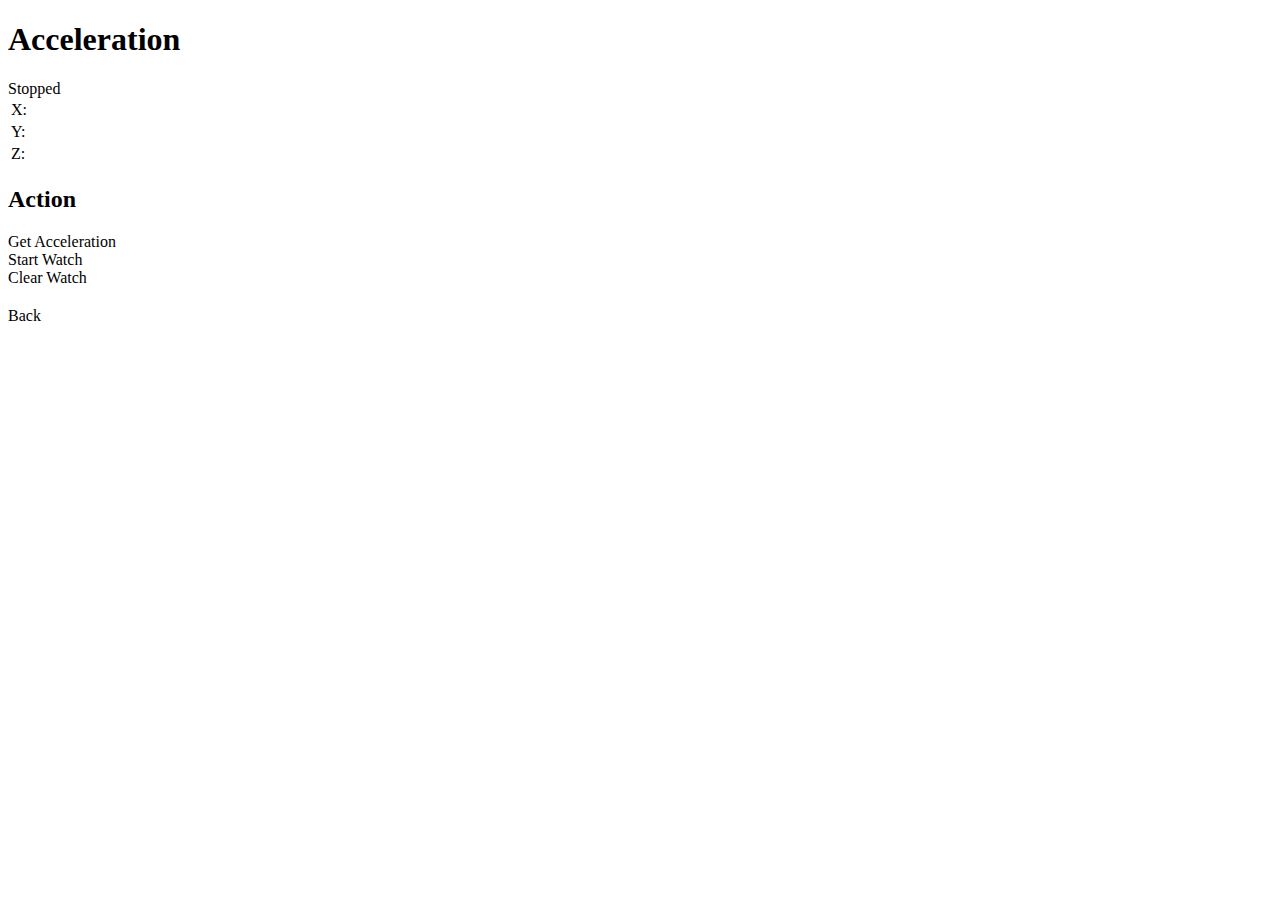
==== accelerometer/index.htm @ 17535e93 "dsf" ====
<!DOCTYPE html>
<!--

 Licensed to the Apache Software Foundation (ASF) under one
 or more contributor license agreements.  See the NOTICE file
 distributed with this work for additional information
 regarding copyright ownership.  The ASF licenses this file
 to you under the Apache License, Version 2.0 (the
 "License"); you may not use this file except in compliance
 with the License.  You may obtain a copy of the License at

   http://www.apache.org/licenses/LICENSE-2.0

 Unless required by applicable law or agreed to in writing,
 software distributed under the License is distributed on an
 "AS IS" BASIS, WITHOUT WARRANTIES OR CONDITIONS OF ANY
 KIND, either express or implied.  See the License for the
 specific language governing permissions and limitations
 under the License.

-->

<html>
  <head>
    <meta name="viewport" content="width=device-width,height=device-height,user-scalable=no,initial-scale=1.0" />
    <meta http-equiv="Content-type" content="text/html; charset=utf-8"> <!-- ISO-8859-1 -->
    <title>Cordova Mobile Spec</title>
    <script type="text/javascript" charset="utf-8" src="cordova-incl.js"></script>      

      
<script type="text/javascript" charset="utf-8">

    var deviceReady = false;

    function roundNumber(num) {
        var dec = 3;
        var result = Math.round(num*Math.pow(10,dec))/Math.pow(10,dec);
        return result;
    }

    //-------------------------------------------------------------------------
    // Acceleration
    //-------------------------------------------------------------------------
    var watchAccelId = null;
    
    /**
     * Start watching acceleration
     */
    var watchAccel = function() {
        console.log("watchAccel()");

        // Success callback
        var success = function(a){
            document.getElementById('x').innerHTML = roundNumber(a.x);
            document.getElementById('y').innerHTML = roundNumber(a.y);
            document.getElementById('z').innerHTML = roundNumber(a.z);
            console.log("watchAccel success callback");
        };

        // Fail callback
        var fail = function(e){
            console.log("watchAccel fail callback with error code "+e);
            stopAccel();
            setAccelStatus(Accelerometer.ERROR_MSG[e]);
        };

        // Update acceleration every 1 sec
        var opt = {};
        opt.frequency = 1000;
        watchAccelId = navigator.accelerometer.watchAcceleration(success, fail, opt);

        setAccelStatus("Running");
    };

    /**
     * Stop watching the acceleration
     */
    var stopAccel = function() {
    	console.log("stopAccel()");
        setAccelStatus("Stopped");
        if (watchAccelId) {
            navigator.accelerometer.clearWatch(watchAccelId);
            watchAccelId = null;
        }
    };

    /**
     * Get current acceleration
     */
    var getAccel = function() {
        console.log("getAccel()");

        // Stop accel if running
        stopAccel();

        // Success callback
        var success = function(a){
            document.getElementById('x').innerHTML = roundNumber(a.x);
            document.getElementById('y').innerHTML = roundNumber(a.y);
            document.getElementById('z').innerHTML = roundNumber(a.z);
        };

        // Fail callback
        var fail = function(e){
            console.log("getAccel fail callback with error code "+e);
            setAccelStatus(Accelerometer.ERROR_MSG[e]);
        };

        // Make call
        var opt = {};
        navigator.accelerometer.getCurrentAcceleration(success, fail, opt);
    };

    /**
     * Set accelerometer status
     */
    var setAccelStatus = function(status) {
        document.getElementById('accel_status').innerHTML = status;
    };
    
    /**
     * Function called when page has finished loading.
     */
    function init() {
        console.log("accelerometer.init()");
        document.addEventListener("deviceready", function() {
                deviceReady = true;
                console.log("Device="+device.platform+" "+device.version);
            }, false);
        window.setTimeout(function() {
        	if (!deviceReady) {
        		alert("Error: Apache Cordova did not initialize.  Demo will not run correctly.");
        	}
        },1000);
    }

</script>

  </head>
  <body onload="init();" id="stage" class="theme">
  
    <h1>Acceleration</h1>
    <div id="info">
        <div id="accel_status">Stopped</div>
        <div ><table width="100%">
            <tr><td width="20%">X:</td><td id="x"> </td></tr>
            <tr><td width="20%">Y:</td><td id="y"> </td></tr>
            <tr><td width="20%">Z:</td><td id="z"> </td></tr>
        </table></div>
    </div>

    <h2>Action</h2>
    <div class="btn large" onclick="getAccel();">Get Acceleration</div>
    <div class="btn large" onclick="watchAccel();">Start Watch</div>
    <div class="btn large" onclick="stopAccel();">Clear Watch</div>
    <h2> </h2><div class="backBtn" onclick="backHome();">Back</div>
  </body>
</html>
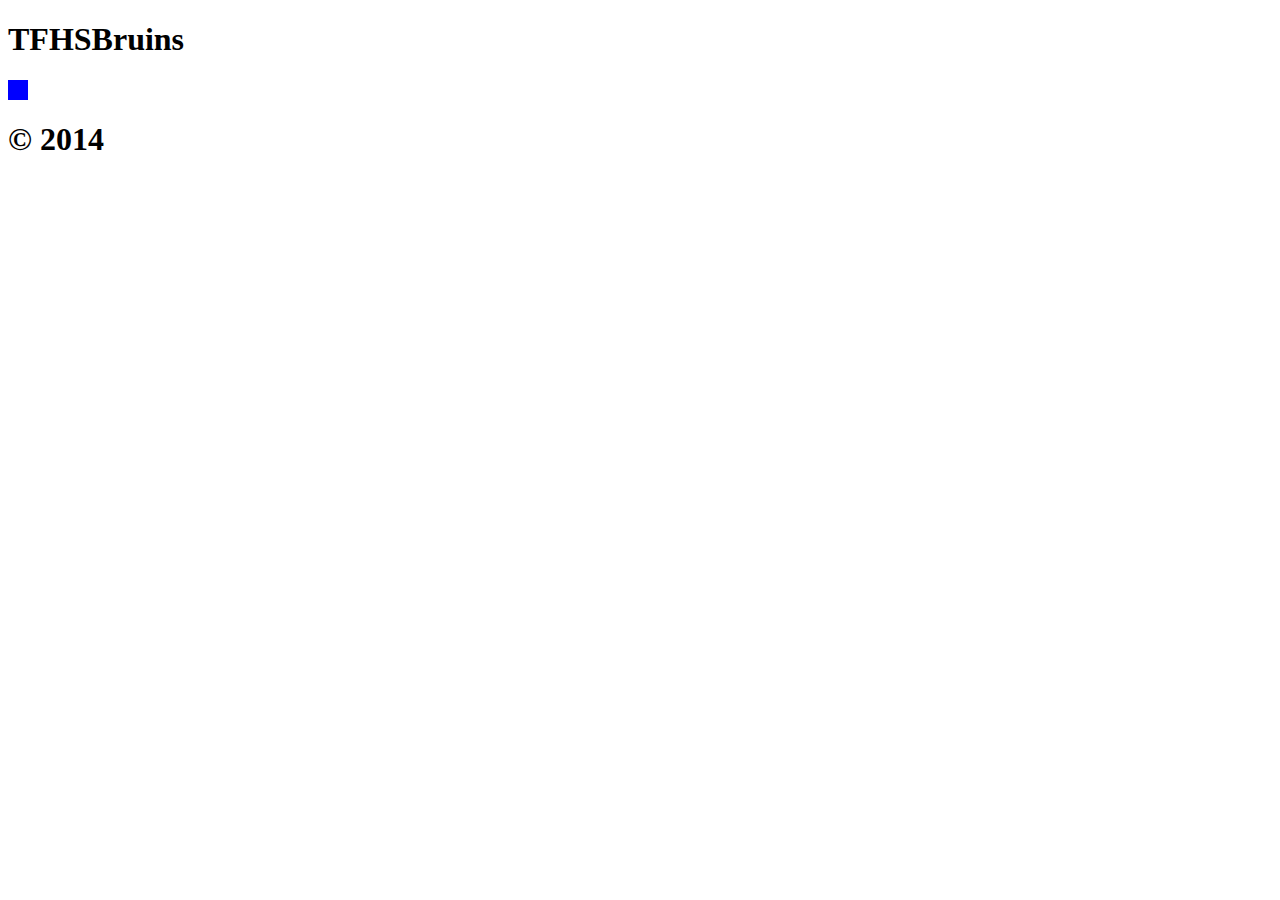
==== commit 6a17ca0d: "accel" ====
--- a/accelerometer/index.htm
+++ b/accelerometer/index.htm
@@ -1,158 +1,96 @@
 <!DOCTYPE html>
-<!--
-
- Licensed to the Apache Software Foundation (ASF) under one
- or more contributor license agreements.  See the NOTICE file
- distributed with this work for additional information
- regarding copyright ownership.  The ASF licenses this file
- to you under the Apache License, Version 2.0 (the
- "License"); you may not use this file except in compliance
- with the License.  You may obtain a copy of the License at
-
-   http://www.apache.org/licenses/LICENSE-2.0
-
- Unless required by applicable law or agreed to in writing,
- software distributed under the License is distributed on an
- "AS IS" BASIS, WITHOUT WARRANTIES OR CONDITIONS OF ANY
- KIND, either express or implied.  See the License for the
- specific language governing permissions and limitations
- under the License.
-
--->
-
 <html>
   <head>
-    <meta name="viewport" content="width=device-width,height=device-height,user-scalable=no,initial-scale=1.0" />
-    <meta http-equiv="Content-type" content="text/html; charset=utf-8"> <!-- ISO-8859-1 -->
-    <title>Cordova Mobile Spec</title>
-    <script type="text/javascript" charset="utf-8" src="cordova-incl.js"></script>      
+    <title>Acceleration Example</title>
+    <script type="text/javascript" src="cordova.js"></script>
+    <script type="text/javascript" charset="utf-8">
+    </script>
+  </head>
+  <body>
+  	<div data-role="page">
+        <div data-add-back-btn="true" data-role="header" data-position="fixed">
+            <h1>TFHSBruins</h1>
+        </div><!-- /header -->
+		<script type="text/javascript" charset="utf-8">
+    
+        // The watch id references the current `watchAcceleration`
+        var watchID = null;
+    
+        // Wait for device API libraries to load
+        //
+        $(document).ready(function () {
+            console.log('deviceready fired');
+            startWatch();
+        });
+    
+        // Start watching the acceleration
+        //
+        function startWatch() {
+    
+			console.log('In startWatch');
+            // Update acceleration every 3 seconds
+            var options = { frequency: 10 };
+    
+            watchID = navigator.accelerometer.watchAcceleration(onSuccess, onError, options);
+        }
+    
+        // Stop watching the acceleration
+        //
+        function stopWatch() {
+            if (watchID) {
+                navigator.accelerometer.clearWatch(watchID);
+                watchID = null;
+            }
+        }
+    
+        // onSuccess: Get a snapshot of the current acceleration
+        //
+        function onSuccess(acceleration) {
+			console.log('In onSuccess');
 
-      
-<script type="text/javascript" charset="utf-8">
-
-    var deviceReady = false;
-
-    function roundNumber(num) {
-        var dec = 3;
-        var result = Math.round(num*Math.pow(10,dec))/Math.pow(10,dec);
-        return result;
-    }
-
-    //-------------------------------------------------------------------------
-    // Acceleration
-    //-------------------------------------------------------------------------
-    var watchAccelId = null;
+			$('coordinates').html('x = '+acceleration.x+'<br />y = '+acceleration.y);
+			var x = acceleration.x;
+			var y = acceleration.y;
+			var left = parseInt($("#box").css("left"));
+			var top = parseInt($("#box").css("top"));
+			var bottom = parseInt($("#box").css("bottom"));
+			var right = parseInt($("#box").css("right"));
+			
+			if(x > 0){
+				$("#box").css("left", left+=1);
+			}else if(x < 0){
+				$("#box").css("left", left-=1);
+			}
+			
+			if(y > 0){
+				$("#box").css("top", top-=1);
+			}else if(y < 0){
+				$("#box").css("top", top+=1);
+			}
+			console.log(x+' | '+y);
+        }
     
-    /**
-     * Start watching acceleration
-     */
-    var watchAccel = function() {
-        console.log("watchAccel()");
-
-        // Success callback
-        var success = function(a){
-            document.getElementById('x').innerHTML = roundNumber(a.x);
-            document.getElementById('y').innerHTML = roundNumber(a.y);
-            document.getElementById('z').innerHTML = roundNumber(a.z);
-            console.log("watchAccel success callback");
-        };
-
-        // Fail callback
-        var fail = function(e){
-            console.log("watchAccel fail callback with error code "+e);
-            stopAccel();
-            setAccelStatus(Accelerometer.ERROR_MSG[e]);
-        };
-
-        // Update acceleration every 1 sec
-        var opt = {};
-        opt.frequency = 1000;
-        watchAccelId = navigator.accelerometer.watchAcceleration(success, fail, opt);
-
-        setAccelStatus("Running");
-    };
-
-    /**
-     * Stop watching the acceleration
-     */
-    var stopAccel = function() {
-    	console.log("stopAccel()");
-        setAccelStatus("Stopped");
-        if (watchAccelId) {
-            navigator.accelerometer.clearWatch(watchAccelId);
-            watchAccelId = null;
+        // onError: Failed to get the acceleration
+        //
+        function onError() {
+            console.log('onError!');
         }
-    };
-
-    /**
-     * Get current acceleration
-     */
-    var getAccel = function() {
-        console.log("getAccel()");
-
-        // Stop accel if running
-        stopAccel();
-
-        // Success callback
-        var success = function(a){
-            document.getElementById('x').innerHTML = roundNumber(a.x);
-            document.getElementById('y').innerHTML = roundNumber(a.y);
-            document.getElementById('z').innerHTML = roundNumber(a.z);
-        };
-
-        // Fail callback
-        var fail = function(e){
-            console.log("getAccel fail callback with error code "+e);
-            setAccelStatus(Accelerometer.ERROR_MSG[e]);
-        };
-
-        // Make call
-        var opt = {};
-        navigator.accelerometer.getCurrentAcceleration(success, fail, opt);
-    };
-
-    /**
-     * Set accelerometer status
-     */
-    var setAccelStatus = function(status) {
-        document.getElementById('accel_status').innerHTML = status;
-    };
     
-    /**
-     * Function called when page has finished loading.
-     */
-    function init() {
-        console.log("accelerometer.init()");
-        document.addEventListener("deviceready", function() {
-                deviceReady = true;
-                console.log("Device="+device.platform+" "+device.version);
-            }, false);
-        window.setTimeout(function() {
-        	if (!deviceReady) {
-        		alert("Error: Apache Cordova did not initialize.  Demo will not run correctly.");
-        	}
-        },1000);
-    }
-
-</script>
-
-  </head>
-  <body onload="init();" id="stage" class="theme">
-  
-    <h1>Acceleration</h1>
-    <div id="info">
-        <div id="accel_status">Stopped</div>
-        <div ><table width="100%">
-            <tr><td width="20%">X:</td><td id="x"> </td></tr>
-            <tr><td width="20%">Y:</td><td id="y"> </td></tr>
-            <tr><td width="20%">Z:</td><td id="z"> </td></tr>
-        </table></div>
-    </div>
-
-    <h2>Action</h2>
-    <div class="btn large" onclick="getAccel();">Get Acceleration</div>
-    <div class="btn large" onclick="watchAccel();">Start Watch</div>
-    <div class="btn large" onclick="stopAccel();">Clear Watch</div>
-    <h2> </h2><div class="backBtn" onclick="backHome();">Back</div>
+        </script>
+        <div id="box"
+        	 style="	background-color: blue;
+             			width: 20px; 
+             			height: 20px; 
+                        position: relative;
+                        top: 0px;
+                        left: 0px;
+             ">
+        	&nbsp;
+        </div>
+        <div id="coordinates"></div>
+        <div data-role="footer" data-position="fixed">
+            <h1>&copy; 2014</h1>
+        </div><!-- /header -->
+	</div>
   </body>
-</html>      
+</html>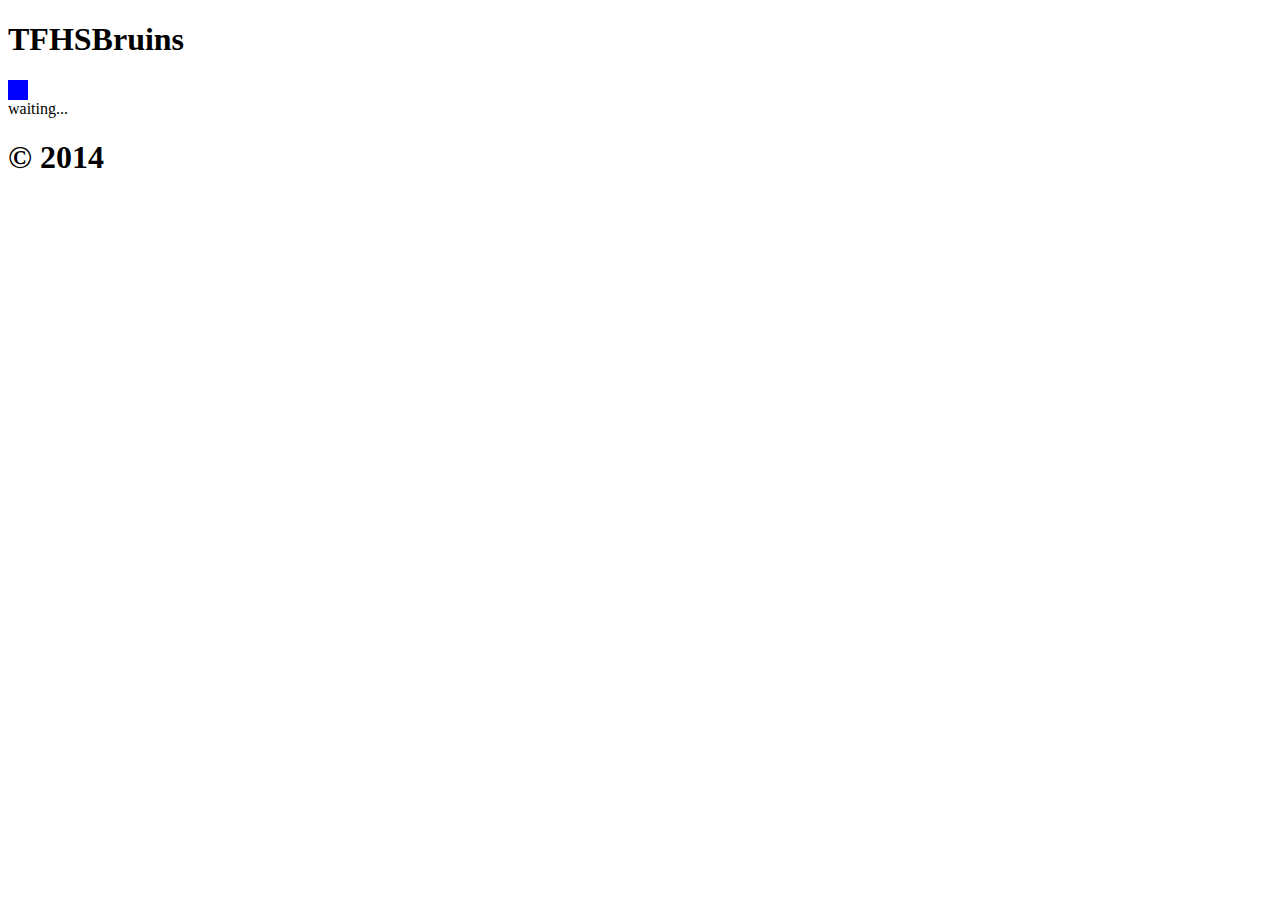
==== commit aeb5cd34: "sadf" ====
--- a/accelerometer/index.htm
+++ b/accelerometer/index.htm
@@ -2,7 +2,7 @@
 <html>
   <head>
     <title>Acceleration Example</title>
-    <script type="text/javascript" src="cordova.js"></script>
+    <script type="text/javascript" src="../js/jquery-2.1.0.min.js"></script>
     <script type="text/javascript" charset="utf-8">
     </script>
   </head>
@@ -18,7 +18,7 @@
     
         // Wait for device API libraries to load
         //
-        $(document).ready(function () {
+        $(document).ready(function() {
             console.log('deviceready fired');
             startWatch();
         });
@@ -87,7 +87,7 @@
              ">
         	&nbsp;
         </div>
-        <div id="coordinates"></div>
+        <div id="coordinates">waiting...</div>
         <div data-role="footer" data-position="fixed">
             <h1>&copy; 2014</h1>
         </div><!-- /header -->
